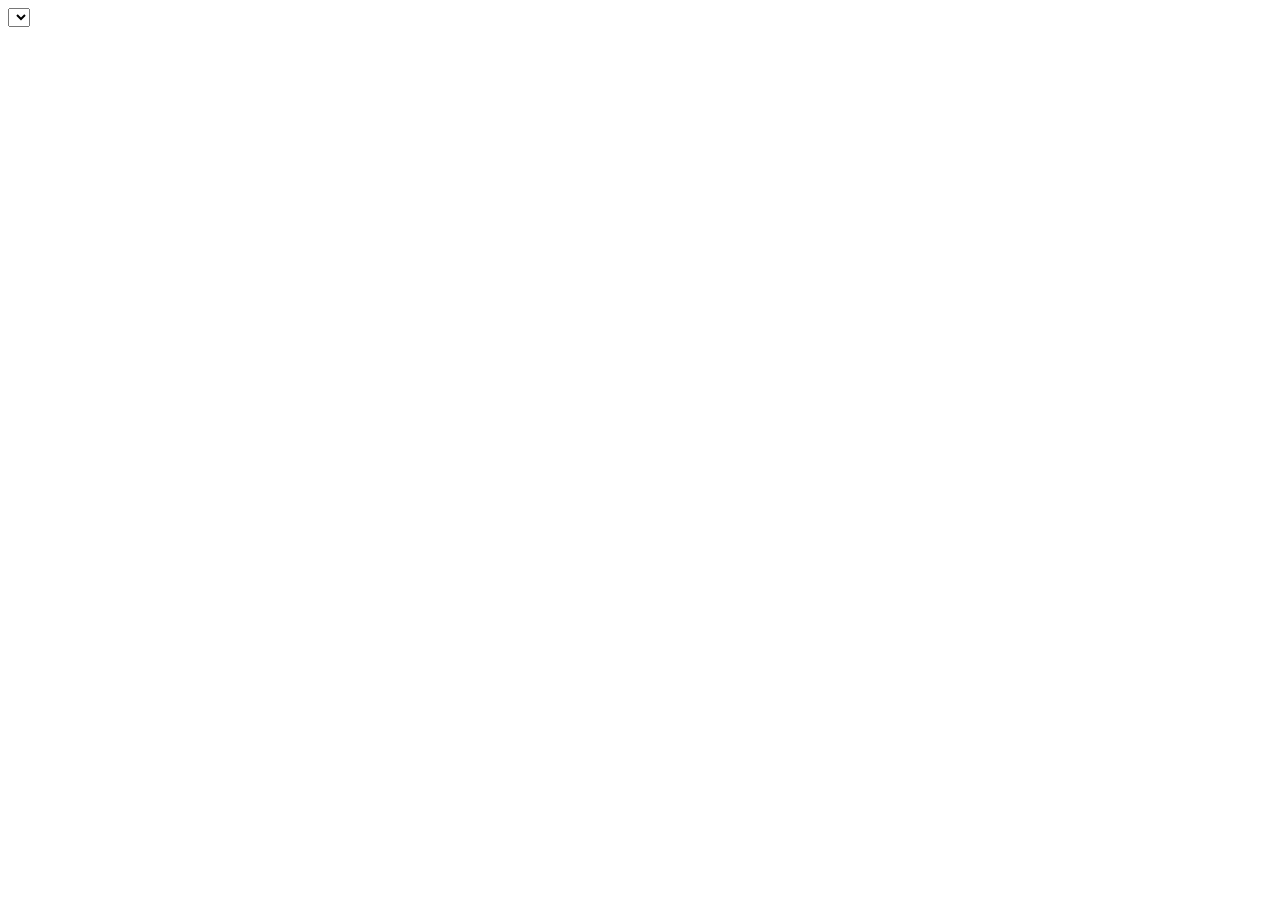
==== QBindex.html @ 4389bacd "Add files via upload" ====
<!-- Code from d3-graph-gallery.com -->
<!DOCTYPE html>
<meta charset="utf-8">
<html lang="en">
<!-- <body>
    <div id="main">
        <div style="position: absolute; top: 300px;">
            <div>
                <label for="categorySelect">Y Scale:</label>
            </div>
            <select class="custom-select small" id="yScaleSelect" onchange="onYScaleChanged()">
              <option value="Cmp%">Cmp%</option>
              <option value="Yds">Yds</option>
              <option selected value="TD">TD</option>
              <option value="Int">Int</option>
              <option value="GWD">GWD</option>
            </select>
        </div>
        <div style="margin-left: 160px;">
            <svg width="600" height="600" style="border: 1px solid #777;">
            </svg>
        </div>
        <div style="margin-left: 380px;">
            <label for="categorySelect">X Scale:</label>
            <select class="custom-select small" id="xScaleSelect" onchange="onXScaleChanged()">
              <option selected value="Season">Season</option>
            </select>
        </div>
    </div>
</body> -->

<!-- Load d3.js -->
<script src="https://d3js.org/d3.v4.min.js"></script>

<!-- Option 1: -->
<!-- <script src="./QBmain1.js"></script> -->



<!-- Initialize a select button -->
<select id="selectButton"></select>

<!-- <select id="selectButton"></select> -->

<!-- <select id="selectButton"></select> -->

<!-- Create a div where the graph will take place -->
<div id="my_dataviz"></div>

<!-- Color Scale -->
<script src="https://d3js.org/d3-scale-chromatic.v1.min.js"></script>


<script>

// Option 2:

// set the dimensions and margins of the graph
var margin = {top: 10, right: 30, bottom: 30, left: 60},
    width = 460 - margin.left - margin.right,
    height = 400 - margin.top - margin.bottom;

// append the svg object to the body of the page
var svg = d3.select("#my_dataviz")
  .append("svg")
    .attr("width", width + margin.left + margin.right)
    .attr("height", height + margin.top + margin.bottom)
  .append("g")
    .attr("transform",
          "translate(" + margin.left + "," + margin.top + ")");

//Read the data
d3.csv("QB_Data.csv", function(data) {

    // List of groups (here I have one group per column)
    var playerGroup = d3.map(data, function(d){return(d.Player)}).keys()

    // List of metrics
    var metricGroup = [data.TD, data.Yds, data.Int, data.QBR, data.GWD]

    // add the options to the button
    d3.select("#selectButton")
      .selectAll('myOptions')
      .data(playerGroup)
      .enter()
      .append('option')
      .text(function (d) { return d; }) // text showed in the menu
      .attr("value", function (d) { return d; }) // corresponding value returned by the button

    // A color scale: one color for each group
    var myColor = d3.scaleOrdinal()
      .domain(playerGroup)
      .range(d3.schemeSet2);

    // Add X axis --> it is a date format
    var x = d3.scaleLinear()
      .domain(d3.extent(data, function(d) { return d.Season; }))
      .range([ 0, width ]);
    svg.append("g")
      .attr("transform", "translate(0," + height + ")")
      .call(d3.axisBottom(x).ticks(7));

    // Add Y axis
    var y = d3.scaleLinear()
      .domain([0, d3.max(data, function(d) { return +d.TD; })])
      .range([ height, 0 ]);
    svg.append("g")
      .call(d3.axisLeft(y));

    // Initialize line with first group of the list
    var line = svg
      .append('g')
      .append("path")
        .datum(data.filter(function(d){return d.Player==playerGroup[0]}))
        .attr("d", d3.line()
          .x(function(d) { return x(d.Season) })
          .y(function(d) { return y(+d.TD) })
        )
        .attr("stroke", function(d){ return myColor("valueA") })
        .style("stroke-width", 4)
        .style("fill", "none")

    // A function that update the chart
    function update(selectedGroup) {

      // Create new data with the selection?
      var dataFilter = data.filter(function(d){return d.Player==selectedGroup})

      // Give these new data to update line
      line
          .datum(dataFilter)
          .transition()
          .duration(1000)
          .attr("d", d3.line()
            .x(function(d) { return x(d.Season) })
            .y(function(d) { return y(+d.TD) })
          )
          .attr("stroke", function(d){ return myColor(selectedGroup) })
    }

    // When the button is changed, run the updateChart function
    d3.select("#selectButton").on("change", function(d) {
        // recover the option that has been chosen
        var selectedOption = d3.select(this).property("value")
        // run the updateChart function with this selected option
        update(selectedOption)
    })

})





// // set the dimensions and margins of the graph
// var margin = {top: 10, right: 30, bottom: 30, left: 60},
//     width = 460 - margin.left - margin.right,
//     height = 400 - margin.top - margin.bottom;



// // append the svg object to the body of the page
// var svg = d3.select("#my_dataviz")
//   .append("svg")
//     .attr("width", width + margin.left + margin.right)
//     .attr("height", height + margin.top + margin.bottom)
//   .append("g")
//     .attr("transform",
//           "translate(" + margin.left + "," + margin.top + ")");

// // // Get layout parameters
// // var svgWidth = +svg.attr('width');
// // var svgHeight = +svg.attr('height');

// var padding = {t: 40, r: 40, b: 40, l: 40};

// // // Compute chart dimensions
// // var chartWidth = svgWidth - padding.l - padding.r;
// // var chartHeight = svgHeight - padding.t - padding.b;

// // Create a group element for appending chart elements
// var chartG = svg.append('g')
//     .attr('transform', 'translate('+[padding.l, padding.t]+')');

// function onYScaleChanged() {
//     var select = d3.select('#yScaleSelect').TDode();
//     // Get current value of select element, save to global chartScales
//     chartScales.y = select.options[select.selectedIndex].value
//     // Update chart
//     updateChart();
//   }

// //Read the data
// d3.csv("QB_Data.csv", function(data) {

//     // List of groups (here I have one group per column)
//     var playerGroup = d3.map(data, function(d){return(d.Player)}).keys()

//     // List of metrics
//     var metricGroup = [data.TD, data.Yds, data.Int, data.QBR, data.GWD]

//     // add the options to the button
//     d3.select("#selectButton")
//       .selectAll('myOptions')
//       .data(playerGroup)
//       .enter()
//       .append('option')
//       .text(function (d) { return d; }) // text showed in the menu
//       .attr("value", function (d) { return d; }) // corresponding value returned by the button

//     d3.select("#selectButton")
//       .selectAll('myOptions')
//       .data(metricGroup)
//       .enter()
//       .append('option')
//       .text(function (d) { return d; }) // text showed in the menu
//       .attr("value", function (d) { return d; }) // corresponding value returned by the button

//     // A color scale: one color for each group
//     var myColor = d3.scaleOrdinal()
//       .domain(playerGroup)
//       .range(d3.schemeSet2);

//     // Add X axis --> it is a date format
//     var x = d3.scaleLinear()
//       .domain([2010,2019])
//       .range([ 0, width ]);
//     svg.append("g")
//       .attr("transform", "translate(0," + height + ")")
//       .call(d3.axisBottom(x).ticks(7));

//     // Add Y axis
//     var y = d3.scaleLinear()
//       .domain([0, d3.max(data, function(d) { return +d.TD; })])
//       .range([ height, 0 ]);
//     svg.append("g")
//       .call(d3.axisLeft(y));

//     domainMap = {};
//     data.columns.forEach(function(column) {
//         domainMap[column] = d3.extent(data, function(data_element){
//             return data_element[column];
//         });
//     });

//     chartScales = {x: 'Season', y: 'TD'};
//     // updateChart();

//     // Initialize line with first group of the list
//     var line = svg
//       .append('g')
//       .append("path")
//         .datum(data.filter(function(d){return d.Player==playerGroup[0]}))
//         .attr("d", d3.line()
//           .x(function(d) { return x(d.Season) })
//           .y(function(d) { return y(+d.TD) })
//         )
//         .attr("stroke", function(d){ return myColor("valueA") })
//         .style("stroke-width", 4)
//         .style("fill", "none")

//     // A function that update the chart
//     function update(selectedGroup) {

//       // Create new data with the selection?
//       var dataFilter = data.filter(function(d){return d.Player==selectedGroup})

//       // Give these new data to update line
//       line
//           .datum(dataFilter)
//           .transition()
//           .duration(1000)
//           .attr("d", d3.line()
//             .x(function(d) { return x(d.Season) })
//             .y(function(d) { return y(+d.TD) })
//           )
//           .attr("stroke", function(d){ return myColor(selectedGroup) })
//     }



//     // When the button is changed, run the updateChart function
//     d3.select("#selectButton").on("change", function(d) {
//         // recover the option that has been chosen
//         var selectedOption = d3.select(this).property("value")
//         // run the updateChart function with this selected option
//         update(selectedOption)
//     })

// })


// function updateChart() {
//     // **** Draw and Update your chart here ****


//     // Update the scales based on new data attributes
//     yScale.domain(domainMap[chartScales.y]).TDice();

//     yAxisG.call(d3.axisLeft(yScale));

//     yAxisG.transition()
//         .duration(750)
//         .call(d3.axisLeft(yScale));

//     var dots = chartG.selectAll('.dot')
//         .data(cars);
//     var dotsEnter = dots.enter()
//         .append('g')
//         .attr('class', 'dot')

//     // Activity 2
//     dotsEnter.append('text')
//         .attr('y', -10)
//         .text(function(d) {
//             return d.Player;
//         });

//     dots.merge(dotsEnter)
//     .transition()
//     .duration(500)
//     .attr('transform', function(d) {
//         var ty = yScale(d[chartScales.y]);
//         return 'translate('+[tx, ty]+')';
//     });

//     dotsEnter.append('circle')
//         .attr('r', 3);

//     dots.merge(dotsEnter)
//         .transition()
//         .duration(750)
//         .attr('transform', function(d) {
//             var tx = xScale(d[chartScales.x]);
//             var ty = yScale(d[chartScales.y]);
//             return 'translate('+[tx, ty]+')';
//         });

// }


</script>
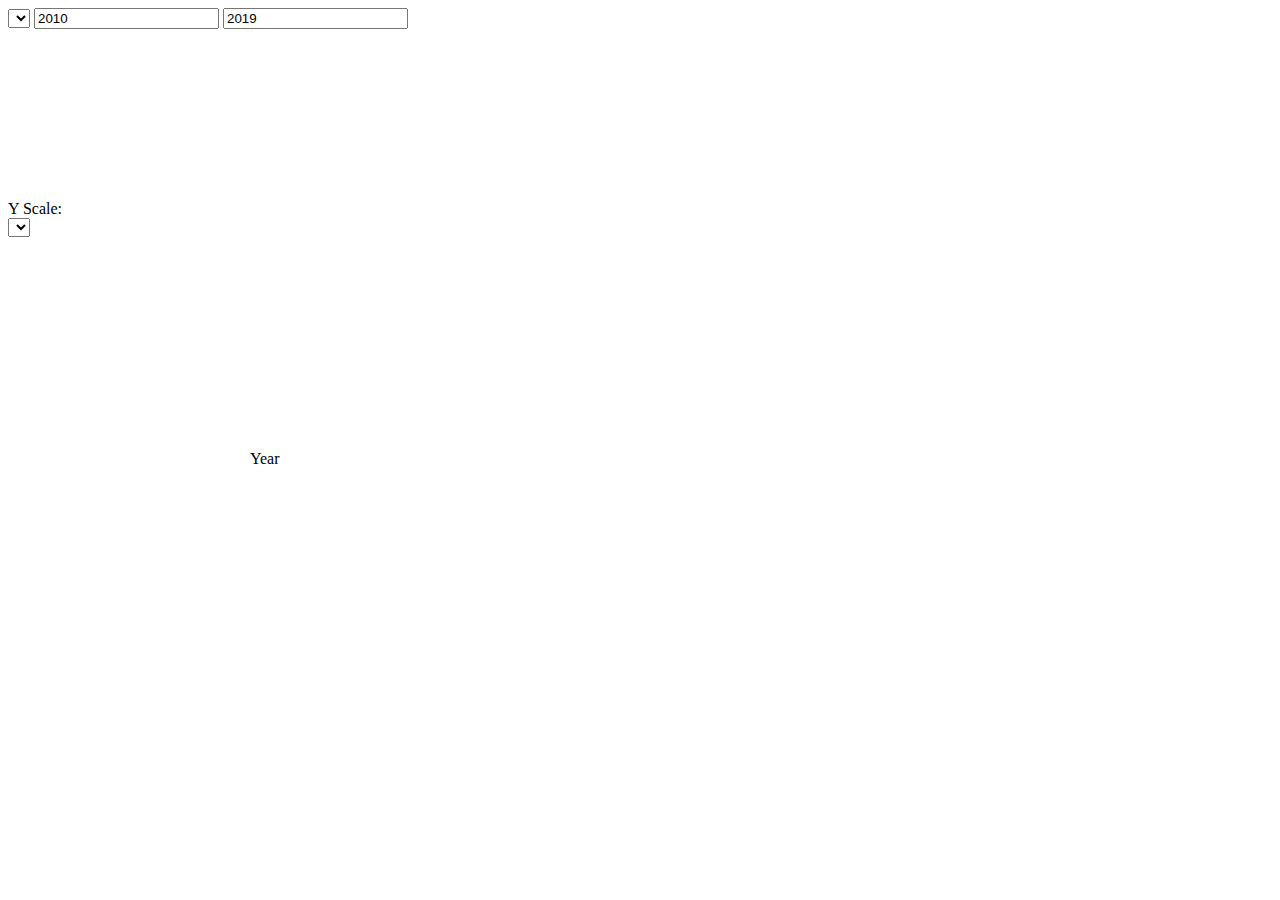
==== commit 7396592b: "Added year filter, filter by category, and X and Y labels" ====
--- a/QBindex.html
+++ b/QBindex.html
@@ -29,314 +29,38 @@
     </div>
 </body> -->
 
-<!-- Load d3.js -->
-<script src="https://d3js.org/d3.v4.min.js"></script>
+<body>
+    <select id="selectButton"></select>
+    <input type="text" value="2010" id="startYear">
+    <input type="text" value="2019" id="endYear">
+        <div id="my_dataviz"></div>
 
-<!-- Option 1: -->
-<!-- <script src="./QBmain1.js"></script> -->
+        <div id="main">
+            <div style="position: absolute; top: 200px;">
+                <div>
+                    <label for="categorySelect">Y Scale:</label>
+                </div>
+                <select id = "categoryButton">
+                </select>
+            </div>
+            <div style="position: absolute; top: 450px; left: 250px;">
+                <div>
+                    <label for="categorySelect">Year</label>
+                </div>
+            </div>
+        </div>
+</body>
 
 
-
-<!-- Initialize a select button -->
-<select id="selectButton"></select>
-
-<!-- <select id="selectButton"></select> -->
-
-<!-- <select id="selectButton"></select> -->
-
-<!-- Create a div where the graph will take place -->
-<div id="my_dataviz"></div>
-
+<!-- Load in d3 version -->
+<script src="https://d3js.org/d3.v4.js"></script>
 <!-- Color Scale -->
 <script src="https://d3js.org/d3-scale-chromatic.v1.min.js"></script>
-
-
+<!-- js Reference -->
+<script src="./QBmain4_2.js"></script>
 <script>
-
-// Option 2:
-
-// set the dimensions and margins of the graph
-var margin = {top: 10, right: 30, bottom: 30, left: 60},
-    width = 460 - margin.left - margin.right,
-    height = 400 - margin.top - margin.bottom;
-
-// append the svg object to the body of the page
-var svg = d3.select("#my_dataviz")
-  .append("svg")
-    .attr("width", width + margin.left + margin.right)
-    .attr("height", height + margin.top + margin.bottom)
-  .append("g")
-    .attr("transform",
-          "translate(" + margin.left + "," + margin.top + ")");
-
-//Read the data
-d3.csv("QB_Data.csv", function(data) {
-
-    // List of groups (here I have one group per column)
-    var playerGroup = d3.map(data, function(d){return(d.Player)}).keys()
-
-    // List of metrics
-    var metricGroup = [data.TD, data.Yds, data.Int, data.QBR, data.GWD]
-
-    // add the options to the button
-    d3.select("#selectButton")
-      .selectAll('myOptions')
-      .data(playerGroup)
-      .enter()
-      .append('option')
-      .text(function (d) { return d; }) // text showed in the menu
-      .attr("value", function (d) { return d; }) // corresponding value returned by the button
-
-    // A color scale: one color for each group
-    var myColor = d3.scaleOrdinal()
-      .domain(playerGroup)
-      .range(d3.schemeSet2);
-
-    // Add X axis --> it is a date format
-    var x = d3.scaleLinear()
-      .domain(d3.extent(data, function(d) { return d.Season; }))
-      .range([ 0, width ]);
-    svg.append("g")
-      .attr("transform", "translate(0," + height + ")")
-      .call(d3.axisBottom(x).ticks(7));
-
-    // Add Y axis
-    var y = d3.scaleLinear()
-      .domain([0, d3.max(data, function(d) { return +d.TD; })])
-      .range([ height, 0 ]);
-    svg.append("g")
-      .call(d3.axisLeft(y));
-
-    // Initialize line with first group of the list
-    var line = svg
-      .append('g')
-      .append("path")
-        .datum(data.filter(function(d){return d.Player==playerGroup[0]}))
-        .attr("d", d3.line()
-          .x(function(d) { return x(d.Season) })
-          .y(function(d) { return y(+d.TD) })
-        )
-        .attr("stroke", function(d){ return myColor("valueA") })
-        .style("stroke-width", 4)
-        .style("fill", "none")
-
-    // A function that update the chart
-    function update(selectedGroup) {
-
-      // Create new data with the selection?
-      var dataFilter = data.filter(function(d){return d.Player==selectedGroup})
-
-      // Give these new data to update line
-      line
-          .datum(dataFilter)
-          .transition()
-          .duration(1000)
-          .attr("d", d3.line()
-            .x(function(d) { return x(d.Season) })
-            .y(function(d) { return y(+d.TD) })
-          )
-          .attr("stroke", function(d){ return myColor(selectedGroup) })
-    }
-
-    // When the button is changed, run the updateChart function
-    d3.select("#selectButton").on("change", function(d) {
-        // recover the option that has been chosen
-        var selectedOption = d3.select(this).property("value")
-        // run the updateChart function with this selected option
-        update(selectedOption)
-    })
-
-})
-
-
-
-
-
-// // set the dimensions and margins of the graph
-// var margin = {top: 10, right: 30, bottom: 30, left: 60},
-//     width = 460 - margin.left - margin.right,
-//     height = 400 - margin.top - margin.bottom;
-
-
-
-// // append the svg object to the body of the page
-// var svg = d3.select("#my_dataviz")
-//   .append("svg")
-//     .attr("width", width + margin.left + margin.right)
-//     .attr("height", height + margin.top + margin.bottom)
-//   .append("g")
-//     .attr("transform",
-//           "translate(" + margin.left + "," + margin.top + ")");
-
-// // // Get layout parameters
-// // var svgWidth = +svg.attr('width');
-// // var svgHeight = +svg.attr('height');
-
-// var padding = {t: 40, r: 40, b: 40, l: 40};
-
-// // // Compute chart dimensions
-// // var chartWidth = svgWidth - padding.l - padding.r;
-// // var chartHeight = svgHeight - padding.t - padding.b;
-
-// // Create a group element for appending chart elements
-// var chartG = svg.append('g')
-//     .attr('transform', 'translate('+[padding.l, padding.t]+')');
-
-// function onYScaleChanged() {
-//     var select = d3.select('#yScaleSelect').TDode();
-//     // Get current value of select element, save to global chartScales
-//     chartScales.y = select.options[select.selectedIndex].value
-//     // Update chart
-//     updateChart();
-//   }
-
-// //Read the data
-// d3.csv("QB_Data.csv", function(data) {
-
-//     // List of groups (here I have one group per column)
-//     var playerGroup = d3.map(data, function(d){return(d.Player)}).keys()
-
-//     // List of metrics
-//     var metricGroup = [data.TD, data.Yds, data.Int, data.QBR, data.GWD]
-
-//     // add the options to the button
-//     d3.select("#selectButton")
-//       .selectAll('myOptions')
-//       .data(playerGroup)
-//       .enter()
-//       .append('option')
-//       .text(function (d) { return d; }) // text showed in the menu
-//       .attr("value", function (d) { return d; }) // corresponding value returned by the button
-
-//     d3.select("#selectButton")
-//       .selectAll('myOptions')
-//       .data(metricGroup)
-//       .enter()
-//       .append('option')
-//       .text(function (d) { return d; }) // text showed in the menu
-//       .attr("value", function (d) { return d; }) // corresponding value returned by the button
-
-//     // A color scale: one color for each group
-//     var myColor = d3.scaleOrdinal()
-//       .domain(playerGroup)
-//       .range(d3.schemeSet2);
-
-//     // Add X axis --> it is a date format
-//     var x = d3.scaleLinear()
-//       .domain([2010,2019])
-//       .range([ 0, width ]);
-//     svg.append("g")
-//       .attr("transform", "translate(0," + height + ")")
-//       .call(d3.axisBottom(x).ticks(7));
-
-//     // Add Y axis
-//     var y = d3.scaleLinear()
-//       .domain([0, d3.max(data, function(d) { return +d.TD; })])
-//       .range([ height, 0 ]);
-//     svg.append("g")
-//       .call(d3.axisLeft(y));
-
-//     domainMap = {};
-//     data.columns.forEach(function(column) {
-//         domainMap[column] = d3.extent(data, function(data_element){
-//             return data_element[column];
-//         });
-//     });
-
-//     chartScales = {x: 'Season', y: 'TD'};
-//     // updateChart();
-
-//     // Initialize line with first group of the list
-//     var line = svg
-//       .append('g')
-//       .append("path")
-//         .datum(data.filter(function(d){return d.Player==playerGroup[0]}))
-//         .attr("d", d3.line()
-//           .x(function(d) { return x(d.Season) })
-//           .y(function(d) { return y(+d.TD) })
-//         )
-//         .attr("stroke", function(d){ return myColor("valueA") })
-//         .style("stroke-width", 4)
-//         .style("fill", "none")
-
-//     // A function that update the chart
-//     function update(selectedGroup) {
-
-//       // Create new data with the selection?
-//       var dataFilter = data.filter(function(d){return d.Player==selectedGroup})
-
-//       // Give these new data to update line
-//       line
-//           .datum(dataFilter)
-//           .transition()
-//           .duration(1000)
-//           .attr("d", d3.line()
-//             .x(function(d) { return x(d.Season) })
-//             .y(function(d) { return y(+d.TD) })
-//           )
-//           .attr("stroke", function(d){ return myColor(selectedGroup) })
-//     }
-
-
-
-//     // When the button is changed, run the updateChart function
-//     d3.select("#selectButton").on("change", function(d) {
-//         // recover the option that has been chosen
-//         var selectedOption = d3.select(this).property("value")
-//         // run the updateChart function with this selected option
-//         update(selectedOption)
-//     })
-
-// })
-
-
-// function updateChart() {
-//     // **** Draw and Update your chart here ****
-
-
-//     // Update the scales based on new data attributes
-//     yScale.domain(domainMap[chartScales.y]).TDice();
-
-//     yAxisG.call(d3.axisLeft(yScale));
-
-//     yAxisG.transition()
-//         .duration(750)
-//         .call(d3.axisLeft(yScale));
-
-//     var dots = chartG.selectAll('.dot')
-//         .data(cars);
-//     var dotsEnter = dots.enter()
-//         .append('g')
-//         .attr('class', 'dot')
-
-//     // Activity 2
-//     dotsEnter.append('text')
-//         .attr('y', -10)
-//         .text(function(d) {
-//             return d.Player;
-//         });
-
-//     dots.merge(dotsEnter)
-//     .transition()
-//     .duration(500)
-//     .attr('transform', function(d) {
-//         var ty = yScale(d[chartScales.y]);
-//         return 'translate('+[tx, ty]+')';
-//     });
-
-//     dotsEnter.append('circle')
-//         .attr('r', 3);
-
-//     dots.merge(dotsEnter)
-//         .transition()
-//         .duration(750)
-//         .attr('transform', function(d) {
-//             var tx = xScale(d[chartScales.x]);
-//             var ty = yScale(d[chartScales.y]);
-//             return 'translate('+[tx, ty]+')';
-//         });
-
-// }
-
-
+    console.log('executed')
 </script>
+<script>
+</script>
+</html>
